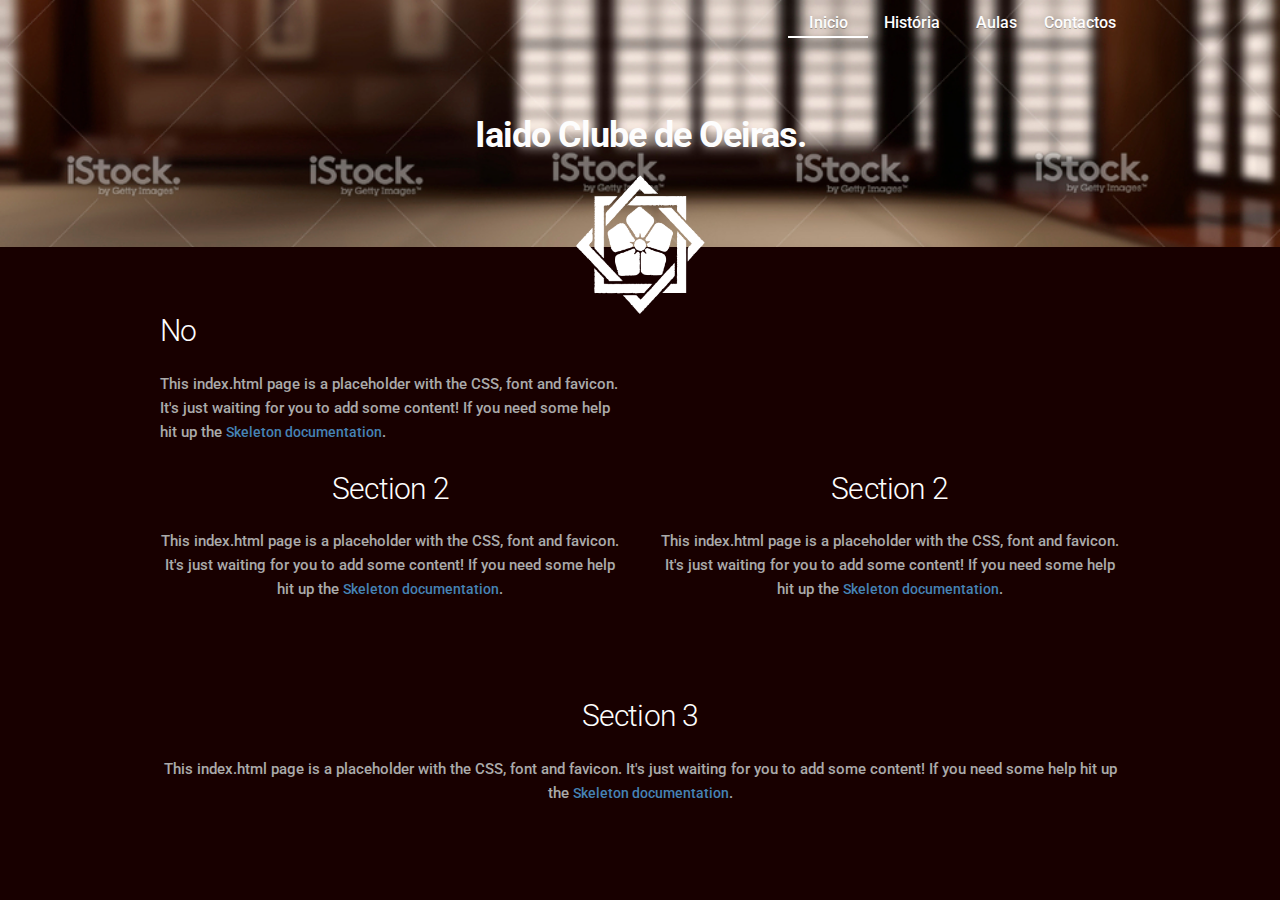
==== src/index.html @ 76928f30 "initial import" ====
<!DOCTYPE html>
<html lang="en">
<head>

  <!-- Basic Page Needs
  –––––––––––––––––––––––––––––––––––––––––––––––––– -->
  <meta charset="utf-8">
  <title>Iaido Clube de Oeiras</title>
  <meta name="description" content="">
  <meta name="author" content="">

  <!-- Mobile Specific Metas
  –––––––––––––––––––––––––––––––––––––––––––––––––– -->
  <meta name="viewport" content="width=device-width, initial-scale=1">

  <!-- FONT
  –––––––––––––––––––––––––––––––––––––––––––––––––– -->
<link href='https://fonts.googleapis.com/css?family=Roboto:400,700,500,300' rel='stylesheet' type='text/css'>

  <!-- CSS
  –––––––––––––––––––––––––––––––––––––––––––––––––– -->
  <link rel="stylesheet" href="css/normalize.css">
  <link rel="stylesheet" href="css/skeleton.css">
  <link rel="stylesheet" href="css/master.css" >
  <link rel="stylesheet" href="css/typo.css" >

  <!-- Favicon
  –––––––––––––––––––––––––––––––––––––––––––––––––– -->
  <link rel="icon" type="image/png" href="images/favicon.png">

</head>
<body>

  <!-- Primary Page Layout
  –––––––––––––––––––––––––––––––––––––––––––––––––– -->
   <div class="section main-header">
    <div class="navigation">
      <div class="container">
        <div class="row">
          <div class="twelve columns">
            <nav>
              <ul>
                <li><a class="current" href="#">Inicio</a></li>
                <li><a href="#historia">História</a></li>
                <li><a href="#aulas">Aulas</a></li>
                <li><a href="#contactos">Contactos</a></li>
              </ul>
            </nav> 
          </div>
        </div>
      </div>
    </div>
    <div class="centered">
      <h3 class="section-heading">Iaido Clube de Oeiras.</h3>
      <h3 class="section-logo">
        <img class="crest" src="images/crest_white.png">
      </h3>
    </div>
  </div>

  <div class="spacer-section">
  &nbsp;
  </div>

  <div class="container">
    <div class="row">
      <div class="one-half column">
        <h4>No</h4>
        <p>This index.html page is a placeholder with the CSS, font and favicon. It's just waiting for you to add some content! If you need some help hit up the <a href="http://www.getskeleton.com">Skeleton documentation</a>.</p>
      </div>
    </div>
  </div>

  <div class="section centered">
    <div class="container">
      <div class="one-half column">
        <h4>Section 2</h4>
        <p>This index.html page is a placeholder with the CSS, font and favicon. It's   just waiting for you to add some content! If you need some help hit up the <a href  ="http://www.getskeleton.com">Skeleton documentation</a>.</p>
      </div>
       <div class="one-half column">
        <h4>Section 2</h4>
        <p>This index.html page is a placeholder with the CSS, font and favicon. It's   just waiting for you to add some content! If you need some help hit up the <a href  ="http://www.getskeleton.com">Skeleton documentation</a>.</p>
      </div>
    </div>
  </div>

  <div class="section centered">
    <div class="container">
        <h4>Section 3</h4>
        <p>This index.html page is a placeholder with the CSS, font and favicon. It's   just waiting for you to add some content! If you need some help hit up the <a href  ="http://www.getskeleton.com">Skeleton documentation</a>.</p>
    </div>
  </div>

<!-- End Document
  –––––––––––––––––––––––––––––––––––––––––––––––––– -->
</body>
</html>
---- src/css/skeleton.css ----
/*
* Skeleton V2.0.4
* Copyright 2014, Dave Gamache
* www.getskeleton.com
* Free to use under the MIT license.
* http://www.opensource.org/licenses/mit-license.php
* 12/29/2014
*/


/* Table of contents
––––––––––––––––––––––––––––––––––––––––––––––––––
- Grid
- Base Styles
- Typography
- Links
- Buttons
- Forms
- Lists
- Code
- Tables
- Spacing
- Utilities
- Clearing
- Media Queries
*/


/* Grid
–––––––––––––––––––––––––––––––––––––––––––––––––– */
.container {
  position: relative;
  width: 100%;
  max-width: 960px;
  margin: 0 auto;
  padding: 0 20px;
  box-sizing: border-box; }
.column,
.columns {
  width: 100%;
  float: left;
  box-sizing: border-box; }

/* For devices larger than 400px */
@media (min-width: 400px) {
  .container {
    width: 85%;
    padding: 0; }
}

/* For devices larger than 550px */
@media (min-width: 550px) {
  .container {
    width: 80%; }
  .column,
  .columns {
    margin-left: 4%; }
  .column:first-child,
  .columns:first-child {
    margin-left: 0; }

  .one.column,
  .one.columns                    { width: 4.66666666667%; }
  .two.columns                    { width: 13.3333333333%; }
  .three.columns                  { width: 22%;            }
  .four.columns                   { width: 30.6666666667%; }
  .five.columns                   { width: 39.3333333333%; }
  .six.columns                    { width: 48%;            }
  .seven.columns                  { width: 56.6666666667%; }
  .eight.columns                  { width: 65.3333333333%; }
  .nine.columns                   { width: 74.0%;          }
  .ten.columns                    { width: 82.6666666667%; }
  .eleven.columns                 { width: 91.3333333333%; }
  .twelve.columns                 { width: 100%; margin-left: 0; }

  .one-third.column               { width: 30.6666666667%; }
  .two-thirds.column              { width: 65.3333333333%; }

  .one-half.column                { width: 48%; }

  /* Offsets */
  .offset-by-one.column,
  .offset-by-one.columns          { margin-left: 8.66666666667%; }
  .offset-by-two.column,
  .offset-by-two.columns          { margin-left: 17.3333333333%; }
  .offset-by-three.column,
  .offset-by-three.columns        { margin-left: 26%;            }
  .offset-by-four.column,
  .offset-by-four.columns         { margin-left: 34.6666666667%; }
  .offset-by-five.column,
  .offset-by-five.columns         { margin-left: 43.3333333333%; }
  .offset-by-six.column,
  .offset-by-six.columns          { margin-left: 52%;            }
  .offset-by-seven.column,
  .offset-by-seven.columns        { margin-left: 60.6666666667%; }
  .offset-by-eight.column,
  .offset-by-eight.columns        { margin-left: 69.3333333333%; }
  .offset-by-nine.column,
  .offset-by-nine.columns         { margin-left: 78.0%;          }
  .offset-by-ten.column,
  .offset-by-ten.columns          { margin-left: 86.6666666667%; }
  .offset-by-eleven.column,
  .offset-by-eleven.columns       { margin-left: 95.3333333333%; }

  .offset-by-one-third.column,
  .offset-by-one-third.columns    { margin-left: 34.6666666667%; }
  .offset-by-two-thirds.column,
  .offset-by-two-thirds.columns   { margin-left: 69.3333333333%; }

  .offset-by-one-half.column,
  .offset-by-one-half.columns     { margin-left: 52%; }

}


/* Base Styles
–––––––––––––––––––––––––––––––––––––––––––––––––– */
/* NOTE
html is set to 62.5% so that all the REM measurements throughout Skeleton
are based on 10px sizing. So basically 1.5rem = 15px :) */
html {
  font-size: 62.5%; }
body {
  font-size: 1.5em; /* currently ems cause chrome bug misinterpreting rems on body element */
  line-height: 1.6;
  font-weight: 500;
  font-family: "Roboto", "HelveticaNeue", "Helvetica Neue", Helvetica, Arial, sans-serif;
  color: #222; }


/* Typography
–––––––––––––––––––––––––––––––––––––––––––––––––– */
h1, h2, h3, h4, h5, h6 {
  margin-top: 0;
  margin-bottom: 2rem;
  font-weight: 300; }
h1 { font-size: 4.0rem; line-height: 1.2;  letter-spacing: -.1rem;}
h2 { font-size: 3.6rem; line-height: 1.25; letter-spacing: -.1rem; }
h3 { font-size: 3.0rem; line-height: 1.3;  letter-spacing: -.1rem; }
h4 { font-size: 2.4rem; line-height: 1.35; letter-spacing: -.08rem; }
h5 { font-size: 1.8rem; line-height: 1.5;  letter-spacing: -.05rem; }
h6 { font-size: 1.5rem; line-height: 1.6;  letter-spacing: 0; }

/* Larger than phablet */
@media (min-width: 550px) {
  h1 { font-size: 5.0rem; }
  h2 { font-size: 4.2rem; }
  h3 { font-size: 3.6rem; }
  h4 { font-size: 3.0rem; }
  h5 { font-size: 2.4rem; }
  h6 { font-size: 1.5rem; }
}

p {
  margin-top: 0; }


/* Links
–––––––––––––––––––––––––––––––––––––––––––––––––– */
a {
  color: #1EAEDB; }
a:hover {
  color: #0FA0CE; }


/* Buttons
–––––––––––––––––––––––––––––––––––––––––––––––––– */
.button,
button,
input[type="submit"],
input[type="reset"],
input[type="button"] {
  display: inline-block;
  height: 38px;
  padding: 0 30px;
  color: #555;
  text-align: center;
  font-size: 11px;
  font-weight: 600;
  line-height: 38px;
  letter-spacing: .1rem;
  text-transform: uppercase;
  text-decoration: none;
  white-space: nowrap;
  background-color: transparent;
  border-radius: 4px;
  border: 1px solid #bbb;
  cursor: pointer;
  box-sizing: border-box; }
.button:hover,
button:hover,
input[type="submit"]:hover,
input[type="reset"]:hover,
input[type="button"]:hover,
.button:focus,
button:focus,
input[type="submit"]:focus,
input[type="reset"]:focus,
input[type="button"]:focus {
  color: #333;
  border-color: #888;
  outline: 0; }
.button.button-primary,
button.button-primary,
input[type="submit"].button-primary,
input[type="reset"].button-primary,
input[type="button"].button-primary {
  color: #FFF;
  background-color: #33C3F0;
  border-color: #33C3F0; }
.button.button-primary:hover,
button.button-primary:hover,
input[type="submit"].button-primary:hover,
input[type="reset"].button-primary:hover,
input[type="button"].button-primary:hover,
.button.button-primary:focus,
button.button-primary:focus,
input[type="submit"].button-primary:focus,
input[type="reset"].button-primary:focus,
input[type="button"].button-primary:focus {
  color: #FFF;
  background-color: #1EAEDB;
  border-color: #1EAEDB; }


/* Forms
–––––––––––––––––––––––––––––––––––––––––––––––––– */
input[type="email"],
input[type="number"],
input[type="search"],
input[type="text"],
input[type="tel"],
input[type="url"],
input[type="password"],
textarea,
select {
  height: 38px;
  padding: 6px 10px; /* The 6px vertically centers text on FF, ignored by Webkit */
  background-color: #fff;
  border: 1px solid #D1D1D1;
  border-radius: 4px;
  box-shadow: none;
  box-sizing: border-box; }
/* Removes awkward default styles on some inputs for iOS */
input[type="email"],
input[type="number"],
input[type="search"],
input[type="text"],
input[type="tel"],
input[type="url"],
input[type="password"],
textarea {
  -webkit-appearance: none;
     -moz-appearance: none;
          appearance: none; }
textarea {
  min-height: 65px;
  padding-top: 6px;
  padding-bottom: 6px; }
input[type="email"]:focus,
input[type="number"]:focus,
input[type="search"]:focus,
input[type="text"]:focus,
input[type="tel"]:focus,
input[type="url"]:focus,
input[type="password"]:focus,
textarea:focus,
select:focus {
  border: 1px solid #33C3F0;
  outline: 0; }
label,
legend {
  display: block;
  margin-bottom: .5rem;
  font-weight: 600; }
fieldset {
  padding: 0;
  border-width: 0; }
input[type="checkbox"],
input[type="radio"] {
  display: inline; }
label > .label-body {
  display: inline-block;
  margin-left: .5rem;
  font-weight: normal; }


/* Lists
–––––––––––––––––––––––––––––––––––––––––––––––––– */
ul {
  list-style: circle inside; }
ol {
  list-style: decimal inside; }
ol, ul {
  padding-left: 0;
  margin-top: 0; }
ul ul,
ul ol,
ol ol,
ol ul {
  margin: 1.5rem 0 1.5rem 3rem;
  font-size: 90%; }
li {
  margin-bottom: 1rem; }


/* Code
–––––––––––––––––––––––––––––––––––––––––––––––––– */
code {
  padding: .2rem .5rem;
  margin: 0 .2rem;
  font-size: 90%;
  white-space: nowrap;
  background: #F1F1F1;
  border: 1px solid #E1E1E1;
  border-radius: 4px; }
pre > code {
  display: block;
  padding: 1rem 1.5rem;
  white-space: pre; }


/* Tables
–––––––––––––––––––––––––––––––––––––––––––––––––– */
th,
td {
  padding: 12px 15px;
  text-align: left;
  border-bottom: 1px solid #E1E1E1; }
th:first-child,
td:first-child {
  padding-left: 0; }
th:last-child,
td:last-child {
  padding-right: 0; }


/* Spacing
–––––––––––––––––––––––––––––––––––––––––––––––––– */
button,
.button {
  margin-bottom: 1rem; }
input,
textarea,
select,
fieldset {
  margin-bottom: 1.5rem; }
pre,
blockquote,
dl,
figure,
table,
p,
ul,
ol,
form {
  margin-bottom: 2.5rem; }


/* Utilities
–––––––––––––––––––––––––––––––––––––––––––––––––– */
.u-full-width {
  width: 100%;
  box-sizing: border-box; }
.u-max-full-width {
  max-width: 100%;
  box-sizing: border-box; }
.u-pull-right {
  float: right; }
.u-pull-left {
  float: left; }


/* Misc
–––––––––––––––––––––––––––––––––––––––––––––––––– */
hr {
  margin-top: 3rem;
  margin-bottom: 3.5rem;
  border-width: 0;
  border-top: 1px solid #E1E1E1; }


/* Clearing
–––––––––––––––––––––––––––––––––––––––––––––––––– */

/* Self Clearing Goodness */
.container:after,
.row:after,
.u-cf {
  content: "";
  display: table;
  clear: both; }


/* Media Queries
–––––––––––––––––––––––––––––––––––––––––––––––––– */
/*
Note: The best way to structure the use of media queries is to create the queries
near the relevant code. For example, if you wanted to change the styles for buttons
on small devices, paste the mobile query code up in the buttons section and style it
there.
*/


/* Larger than mobile */
@media (min-width: 400px) {}

/* Larger than phablet (also point when grid becomes active) */
@media (min-width: 550px) {}

/* Larger than tablet */
@media (min-width: 750px) {}

/* Larger than desktop */
@media (min-width: 1000px) {}

/* Larger than Desktop HD */
@media (min-width: 1200px) {}
---- src/css/master.css ----
body {
	background: #180000;
	color: #aaa;
}
/* Sections 
----------------------------------------*/

.section {
	padding: 0rem 0 7rem;
}

.spacer-section {
	padding: 2rem 0;
}

.centered {
	text-align: center;
}

/* Main Header
---------------------------------------*/
.section.main-header {
	padding-bottom: 0px;
}

.main-header {
	background: url('../images/dojo_bg.jpg') no-repeat center center;
	background-size: cover;
}

.main-header .crest {
	width: 150px;
	height: 150px;
	margin-bottom: -85px;
}

.section-logo {
	margin-bottom: 0rem;
}

.section-heading {
	margin-top: 7rem;
}

.section-heading,
.section-description {
  margin-bottom: 1.2rem;
}

/* Menu
-----------------------------------------*/

.navigation {
	background: rgba(24,0,0, 0);
}
nav {
	text-align: right;
}
nav li {
  margin-bottom: 0;
  display: inline-block;
}

nav ul {
	margin:0;
}
nav li {
  width: 50%;
}

nav a {
  position: relative;
  width: 100%;
  margin: 10px 0 4px 0;
  color: #fdfdfd;
  text-transform: capitalize;
}

nav a:hover{
	color: white;
}

nav li:nth-child(2n+1) a:after {
  position: absolute;
  content: '';
  top: 19.5px;
  right: -2.5px;
  z-index: 10;
  border-radius: 100%;
  width: 5px;
  height: 5px;
}



/* MEDIA QUERIES STYLES
–––––––––––––––––––––––––––––––––––––––––––––––––– */

@media (min-width: 550px) {

  nav li {
    width: auto;
  }


  nav a {
    width: 80px;
    border-bottom: 2px solid transparent;
  }

  nav a.current,
  nav a:hover {
  	border-bottom: 2px solid white;
  }

  nav li:nth-child(2n+1) a:after {
    content: none;
  }


}
---- src/css/typo.css ----
h1,h2,h3,h4 {
	color: #fdfdfd;
}

a {
  text-align: center;
  outline: none;
  display: inline-block;
  text-decoration: none;
  font-size: 14px;
  color: steelblue;
  text-shadow: 0px 1px 0px rgba(0, 0, 0, 0.25);
  -webkit-transition: all ease .3s;
          transition: all ease .3s;
}

nav a {
	font-size: 16px;
}

/* Main Header
---------------------------------------*/

.section-heading,
.section-description {
  color: #fdfdfd;
}


.section-heading {
	font-weight: bold;
}
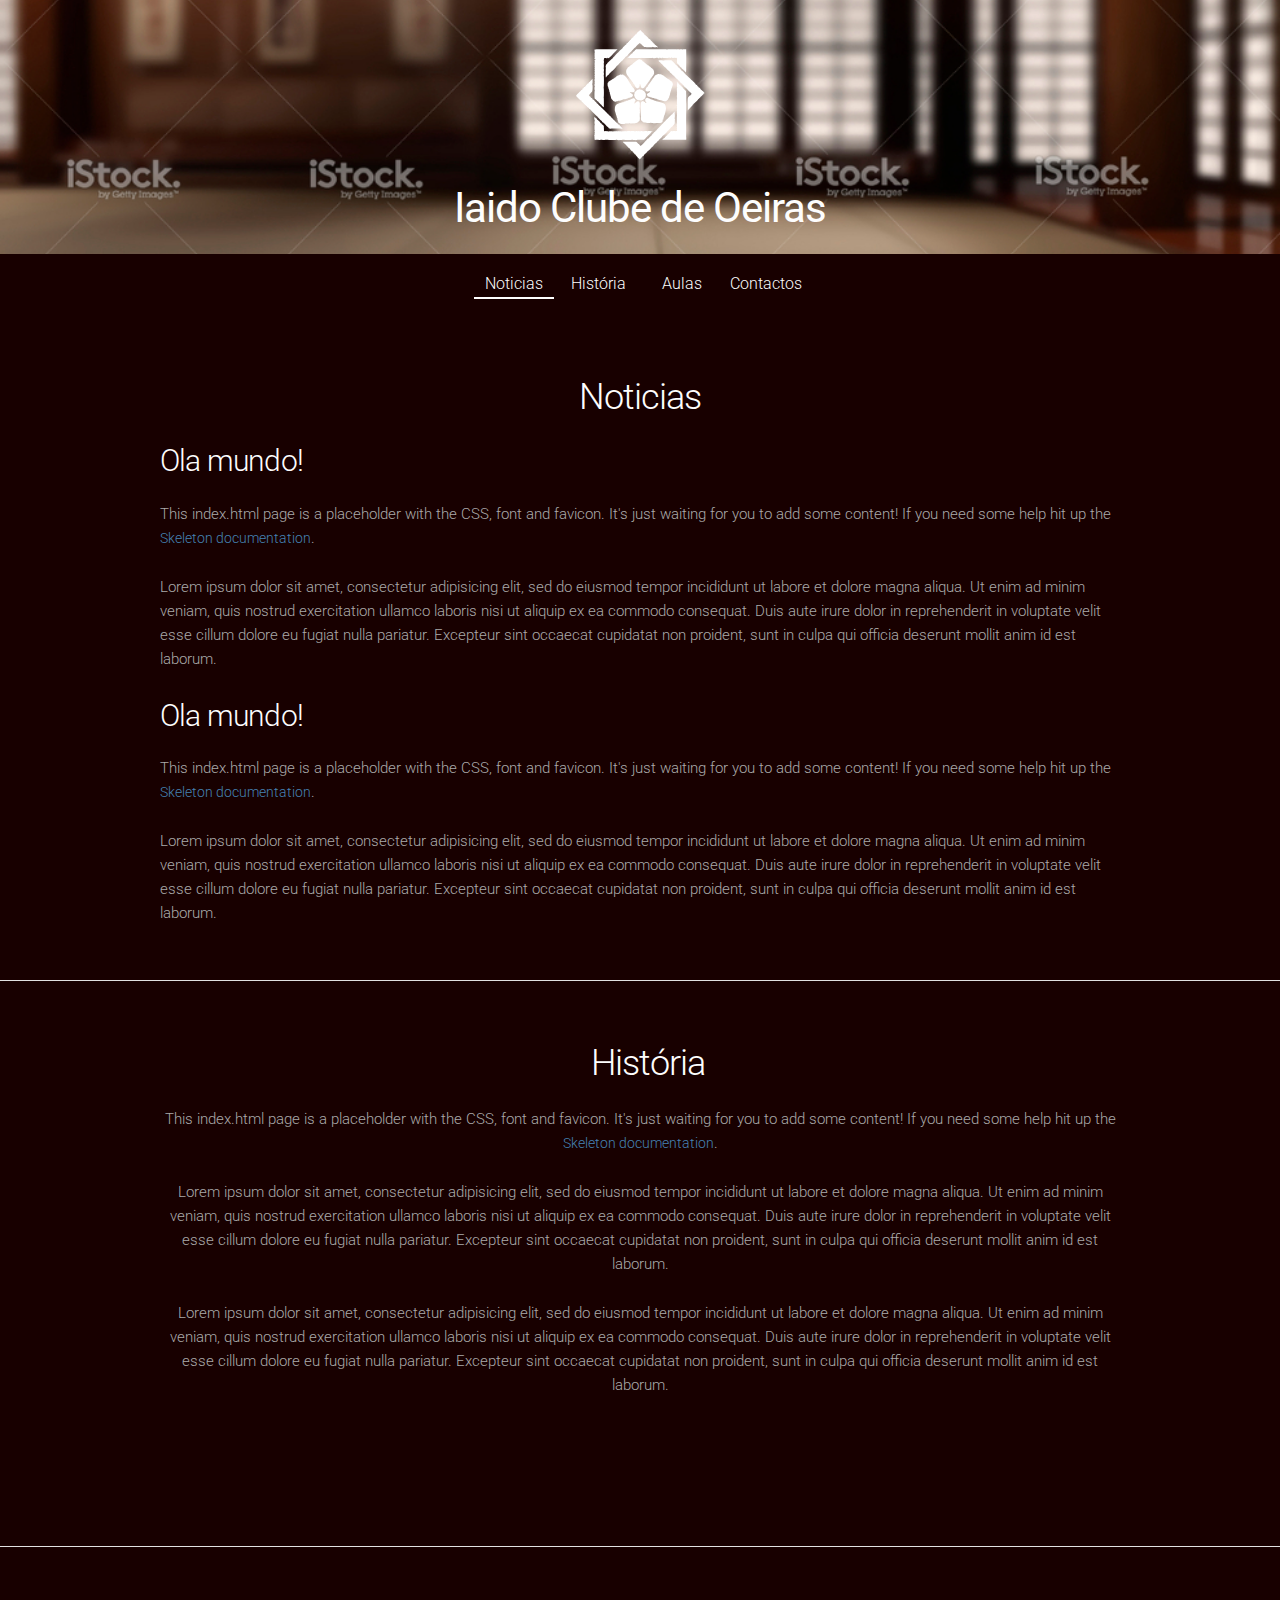
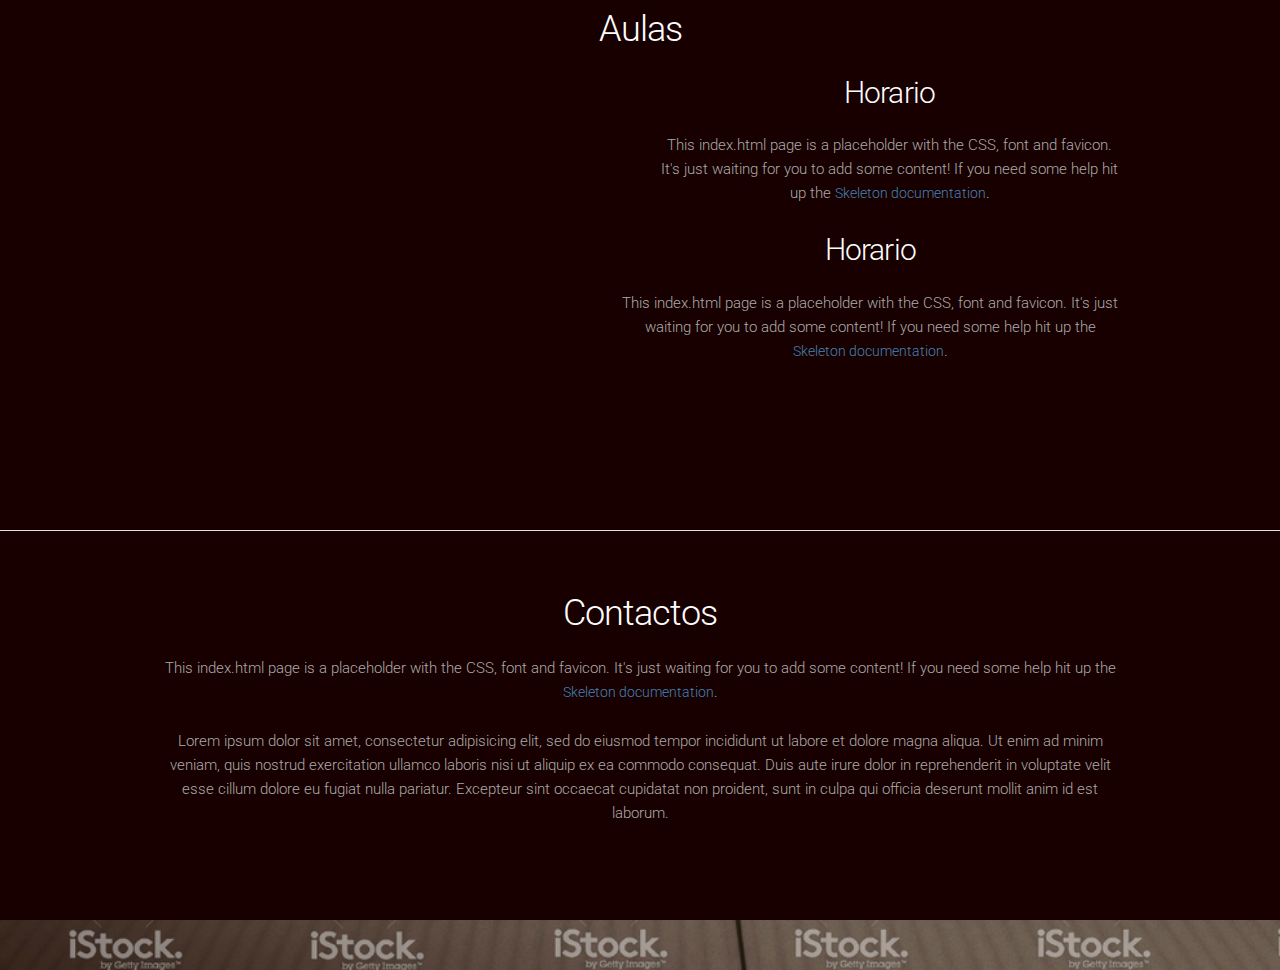
==== commit 98b8d949: "Added dynamic menu" ====
--- a/src/index.html
+++ b/src/index.html
@@ -15,7 +15,7 @@
 
   <!-- FONT
   –––––––––––––––––––––––––––––––––––––––––––––––––– -->
-<link href='https://fonts.googleapis.com/css?family=Roboto:400,700,500,300' rel='stylesheet' type='text/css'>
+<link href='https://fonts.googleapis.com/css?family=Roboto:400,700,300' rel='stylesheet' type='text/css'>
 
   <!-- CSS
   –––––––––––––––––––––––––––––––––––––––––––––––––– -->
@@ -34,13 +34,24 @@
   <!-- Primary Page Layout
   –––––––––––––––––––––––––––––––––––––––––––––––––– -->
    <div class="section main-header">
-    <div class="navigation">
+    <div class="centered">
+      <h3 class="section-logo">
+        <img class="crest" src="images/crest.svg">
+      </h3>
+      <h2 class="section-heading">Iaido Clube de Oeiras</h3>
+    </div>
+  </div>
+
+  <div class="navigation">
+      <div class="section-logo centered">
+        <img class="crest" src="images/crest.svg">
+      </div>
       <div class="container">
         <div class="row">
           <div class="twelve columns">
             <nav>
               <ul>
-                <li><a class="current" href="#">Inicio</a></li>
+                <li><a href="#noticias" class="nav-active" href="#">Noticias</a></li>
                 <li><a href="#historia">História</a></li>
                 <li><a href="#aulas">Aulas</a></li>
                 <li><a href="#contactos">Contactos</a></li>
@@ -50,48 +61,192 @@
         </div>
       </div>
     </div>
-    <div class="centered">
-      <h3 class="section-heading">Iaido Clube de Oeiras.</h3>
-      <h3 class="section-logo">
-        <img class="crest" src="images/crest_white.png">
-      </h3>
-    </div>
-  </div>
 
   <div class="spacer-section">
   &nbsp;
   </div>
 
-  <div class="container">
+  <div id="noticias" class="container">
+  <span class="spacer"> &nbsp;</span>
+          
     <div class="row">
-      <div class="one-half column">
-        <h4>No</h4>
-        <p>This index.html page is a placeholder with the CSS, font and favicon. It's just waiting for you to add some content! If you need some help hit up the <a href="http://www.getskeleton.com">Skeleton documentation</a>.</p>
-      </div>
-    </div>
-  </div>
-
-  <div class="section centered">
+      <div class="eleven column">
+        <h3 class="centered">Noticias
+        </h3>
+
+        <div class="article">
+          <h4>Ola mundo!</h4>
+          <div class="article-content">
+            <p>This index.html page is a placeholder with the CSS, font and favicon. It's just waiting for you to add some content! If you need some help hit up the <a href="http://www.getskeleton.com">Skeleton documentation</a>.</p>
+            <p>Lorem ipsum dolor sit amet, consectetur adipisicing elit, sed do eiusmod tempor incididunt ut labore et dolore magna aliqua. Ut enim ad minim veniam, quis nostrud exercitation ullamco laboris nisi ut aliquip ex ea commodo consequat. Duis aute irure dolor in reprehenderit in voluptate velit esse cillum dolore eu fugiat nulla pariatur. Excepteur sint occaecat cupidatat non proident, sunt in culpa qui officia deserunt mollit anim id est laborum.</p>
+          </div>
+        </div>
+
+        <!-- End of Article -->
+
+        <div class="article">
+          <h4>Ola mundo!</h4>
+          <div class="article-content">
+            <p>This index.html page is a placeholder with the CSS, font and favicon. It's just waiting for you to add some content! If you need some help hit up the <a href="http://www.getskeleton.com">Skeleton documentation</a>.</p>
+            <p>Lorem ipsum dolor sit amet, consectetur adipisicing elit, sed do eiusmod tempor incididunt ut labore et dolore magna aliqua. Ut enim ad minim veniam, quis nostrud exercitation ullamco laboris nisi ut aliquip ex ea commodo consequat. Duis aute irure dolor in reprehenderit in voluptate velit esse cillum dolore eu fugiat nulla pariatur. Excepteur sint occaecat cupidatat non proident, sunt in culpa qui officia deserunt mollit anim id est laborum.</p>
+          </div>
+        </div>
+
+        <!-- End of Article -->
+
+      </div>
+    </div>
+  </div>
+
+  <hr/>
+
+  <div id="historia" class="section centered">
+  <span class="spacer"> &nbsp;</span>
     <div class="container">
-      <div class="one-half column">
-        <h4>Section 2</h4>
+        <h3>
+        <span > &nbsp;</span>
+        História</h3>
         <p>This index.html page is a placeholder with the CSS, font and favicon. It's   just waiting for you to add some content! If you need some help hit up the <a href  ="http://www.getskeleton.com">Skeleton documentation</a>.</p>
-      </div>
-       <div class="one-half column">
-        <h4>Section 2</h4>
+        <p>Lorem ipsum dolor sit amet, consectetur adipisicing elit, sed do eiusmod
+        tempor incididunt ut labore et dolore magna aliqua. Ut enim ad minim veniam,
+        quis nostrud exercitation ullamco laboris nisi ut aliquip ex ea commodo
+        consequat. Duis aute irure dolor in reprehenderit in voluptate velit esse
+        cillum dolore eu fugiat nulla pariatur. Excepteur sint occaecat cupidatat non
+        proident, sunt in culpa qui officia deserunt mollit anim id est laborum.</p>
+        <p>Lorem ipsum dolor sit amet, consectetur adipisicing elit, sed do eiusmod
+        tempor incididunt ut labore et dolore magna aliqua. Ut enim ad minim veniam,
+        quis nostrud exercitation ullamco laboris nisi ut aliquip ex ea commodo
+        consequat. Duis aute irure dolor in reprehenderit in voluptate velit esse
+        cillum dolore eu fugiat nulla pariatur. Excepteur sint occaecat cupidatat non
+        proident, sunt in culpa qui officia deserunt mollit anim id est laborum.</p>
+    </div>
+  </div>
+<br/>
+  <hr/>
+
+  <div id="aulas" class="section centered">
+  <span class="spacer"> &nbsp;</span>
+    <div class="container">
+      <div class="row">
+        <h3>Aulas</h3>
+      </div>
+      <div class="row">
+        <div class="one-half column">
+          <div class="span8">
+            <iframe width="100%" height="350" frameborder="0" scrolling="no" marginheight="0" marginwidth="0" src="https://maps.google.co.uk/maps?f=q&source=s_q&hl=en&geocode=&q=15+Springfield+Way,+Hythe,+CT21+5SH&aq=t&sll=52.8382,-2.327815&sspn=8.047465,13.666992&ie=UTF8&hq=&hnear=15+Springfield+Way,+Hythe+CT21+5SH,+United+Kingdom&t=m&z=14&ll=51.077429,1.121722&output=embed"></iframe>
+          </div>
+          
+        </div>
+         <div class="one-half column">
+         <div class="row">
+          <h4>Horario</h4>
+          <p>This index.html page is a placeholder with the CSS, font and favicon.  It's   just waiting for you to add some content! If you need some help   hit up the <a href  ="http://www.getskeleton.com">Skeleton documentation  </a>.</p>
+        </div>
+        </div>
+        <div class="row">
+          <h4>Horario</h4>
+          <p>This index.html page is a placeholder with the CSS, font and favicon.  It's   just waiting for you to add some content! If you need some help   hit up the <a href  ="http://www.getskeleton.com">Skeleton documentation  </a>.</p>
+        </div>
+      </div>
+    </div>
+  </div>
+
+  <hr/>
+
+  <div id="contactos" class="section centered">
+  <span class="spacer"> &nbsp;</span>
+    <div class="container">
+        <h3>Contactos</h3>
         <p>This index.html page is a placeholder with the CSS, font and favicon. It's   just waiting for you to add some content! If you need some help hit up the <a href  ="http://www.getskeleton.com">Skeleton documentation</a>.</p>
-      </div>
-    </div>
-  </div>
-
-  <div class="section centered">
-    <div class="container">
-        <h4>Section 3</h4>
-        <p>This index.html page is a placeholder with the CSS, font and favicon. It's   just waiting for you to add some content! If you need some help hit up the <a href  ="http://www.getskeleton.com">Skeleton documentation</a>.</p>
-    </div>
-  </div>
+        <p>Lorem ipsum dolor sit amet, consectetur adipisicing elit, sed do eiusmod
+        tempor incididunt ut labore et dolore magna aliqua. Ut enim ad minim veniam,
+        quis nostrud exercitation ullamco laboris nisi ut aliquip ex ea commodo
+        consequat. Duis aute irure dolor in reprehenderit in voluptate velit esse
+        cillum dolore eu fugiat nulla pariatur. Excepteur sint occaecat cupidatat non
+        proident, sunt in culpa qui officia deserunt mollit anim id est laborum.</p>
+    </div>
+  </div>
+
+<footer>
+  &nbsp;
+</footer>
 
 <!-- End Document
   –––––––––––––––––––––––––––––––––––––––––––––––––– -->
+<script src="js/zepto.min.js"></script>
+<script type="text/javascript">
+  function handleScroll(){
+
+  // check that this is a relatively modern browser
+  if (window.XMLHttpRequest){
+
+    // determine the distance scrolled down the page
+    var offset = window.pageYOffset
+               ? window.pageYOffset
+               : document.documentElement.scrollTop;
+
+    // set the appropriate class on the navigation
+    var logo = $(".main-header");
+    var navigation = $(".navigation");
+
+    if (offset > 212) {
+      navigation.addClass('fixed');
+    } else {
+      navigation.removeClass('fixed');
+    }
+
+  }
+
+}
+
+Zepto(function($){
+// add the scroll event listener
+if (window.addEventListener){
+  window.addEventListener('scroll', handleScroll, false);
+}else{
+  window.attachEvent('onscroll', handleScroll);
+}
+
+/**
+     * This part handles the highlighting functionality.
+     * We use the scroll functionality again, some array creation and 
+     * manipulation, class adding and class removing, and conditional testing
+     */
+    var aChildren = $("nav li").children(); // find the a children of the list items
+    var aArray = []; // create the empty aArray
+    for (var i=0; i < aChildren.length; i++) {    
+        var aChild = aChildren[i];
+        var ahref = $(aChild).attr('href');
+        aArray.push(ahref);
+    } // this for loop fills the aArray with attribute href values
+
+    $(window).scroll(function(){
+        var windowPos = $(window).scrollTop(); // get the offset of the window from the top of page
+        var windowHeight = $(window).height(); // get the height of the window
+        var docHeight = $(document).height();
+
+        console.log(aArray);
+        for (var i=0; i < aArray.length; i++) {
+            var theID = aArray[i];
+            var divPos = $(theID).offset().top; // get the offset of the div from the top of page
+            var divHeight = $(theID).height(); // get the height of the div in question
+            if (windowPos >= divPos && windowPos < (divPos + divHeight)) {
+                $("a[href='" + theID + "']").addClass("nav-active");
+            } else {
+                $("a[href='" + theID + "']").removeClass("nav-active");
+            }
+        }
+
+        if(windowPos + windowHeight == docHeight) {
+            if (!$("nav li:last-child a").hasClass("nav-active")) {
+                var navActiveCurrent = $(".nav-active").attr("href");
+                $("a[href='" + navActiveCurrent + "']").removeClass("nav-active");
+                $("nav li:last-child a").addClass("nav-active");
+            }
+        }
+    });
+
+})
+</script>
 </body>
 </html>
--- a/src/css/skeleton.css
+++ b/src/css/skeleton.css
@@ -123,7 +123,7 @@
 body {
   font-size: 1.5em; /* currently ems cause chrome bug misinterpreting rems on body element */
   line-height: 1.6;
-  font-weight: 500;
+  font-weight: 300;
   font-family: "Roboto", "HelveticaNeue", "Helvetica Neue", Helvetica, Arial, sans-serif;
   color: #222; }
 
--- a/src/css/master.css
+++ b/src/css/master.css
@@ -10,7 +10,7 @@
 }
 
 .spacer-section {
-	padding: 2rem 0;
+	padding: 3rem 0;
 }
 
 .centered {
@@ -23,23 +23,39 @@
 	padding-bottom: 0px;
 }
 
+footer,
 .main-header {
 	background: url('../images/dojo_bg.jpg') no-repeat center center;
 	background-size: cover;
+	z-index: 10;
+	position:relative;
+}
+
+footer {
+	background-position: center bottom;
+	height: 50px;
 }
 
 .main-header .crest {
 	width: 150px;
 	height: 150px;
-	margin-bottom: -85px;
+	margin-bottom: 0px;
+	padding-top: 2rem;
+	-webkit-transition: all ease 0.9s;
+    transition: all ease 0.9s;
 }
 
 .section-logo {
 	margin-bottom: 0rem;
+
+	-webkit-transition: all ease 1.0s;
+    transition: all ease 1.0s;
 }
 
 .section-heading {
-	margin-top: 7rem;
+	-webkit-transition: all ease 0.8s;
+    transition: all ease 0.8s;
+    padding-bottom: 2rem;
 }
 
 .section-heading,
@@ -47,14 +63,59 @@
   margin-bottom: 1.2rem;
 }
 
+.small-header {
+	position: fixed;
+	left: 0;
+	right: 0;	
+}
+
+.small-header .section-heading {
+	line-height: 0;
+	height: 0;
+	margin: 0;
+	opacity: 0;
+}
+
+.small-header .section-logo{
+	margin: 0;
+	padding: 0;
+}
+
+.navigation .crest {
+	width: 30px;
+	height: 30px;
+	padding-top: 0px;
+	-webkit-transition: all ease 0.8s;
+    transition: all ease 0.8s;
+    opacity: 0;
+}
+
 /* Menu
 -----------------------------------------*/
 
 .navigation {
-	background: rgba(24,0,0, 0);
+	position: absolute;
+	left:0;
+	right: 0;
+	background: rgba(24,0,0, 1);
+	z-index: 9;
+	margin-top: -52px;
+	padding-top: 10px;
 }
+
+.navigation.fixed
+{
+	position: fixed;
+	top: 52px;
+}
+
+.navigation.fixed .crest
+{
+	opacity: 1;
+}
+
 nav {
-	text-align: right;
+	text-align: center;
 }
 nav li {
   margin-bottom: 0;
@@ -92,6 +153,13 @@
 }
 
 
+span.spacer { 
+  margin-top: -75px;        /* Size of fixed header */
+  padding-bottom: 75px; 
+  display: block; 
+}
+
+
 
 /* MEDIA QUERIES STYLES
 –––––––––––––––––––––––––––––––––––––––––––––––––– */
@@ -108,7 +176,7 @@
     border-bottom: 2px solid transparent;
   }
 
-  nav a.current,
+  nav a.nav-active,
   nav a:hover {
   	border-bottom: 2px solid white;
   }
--- a/src/css/typo.css
+++ b/src/css/typo.css
@@ -29,5 +29,5 @@
 
 
 .section-heading {
-	font-weight: bold;
+	font-weight: normal;
 }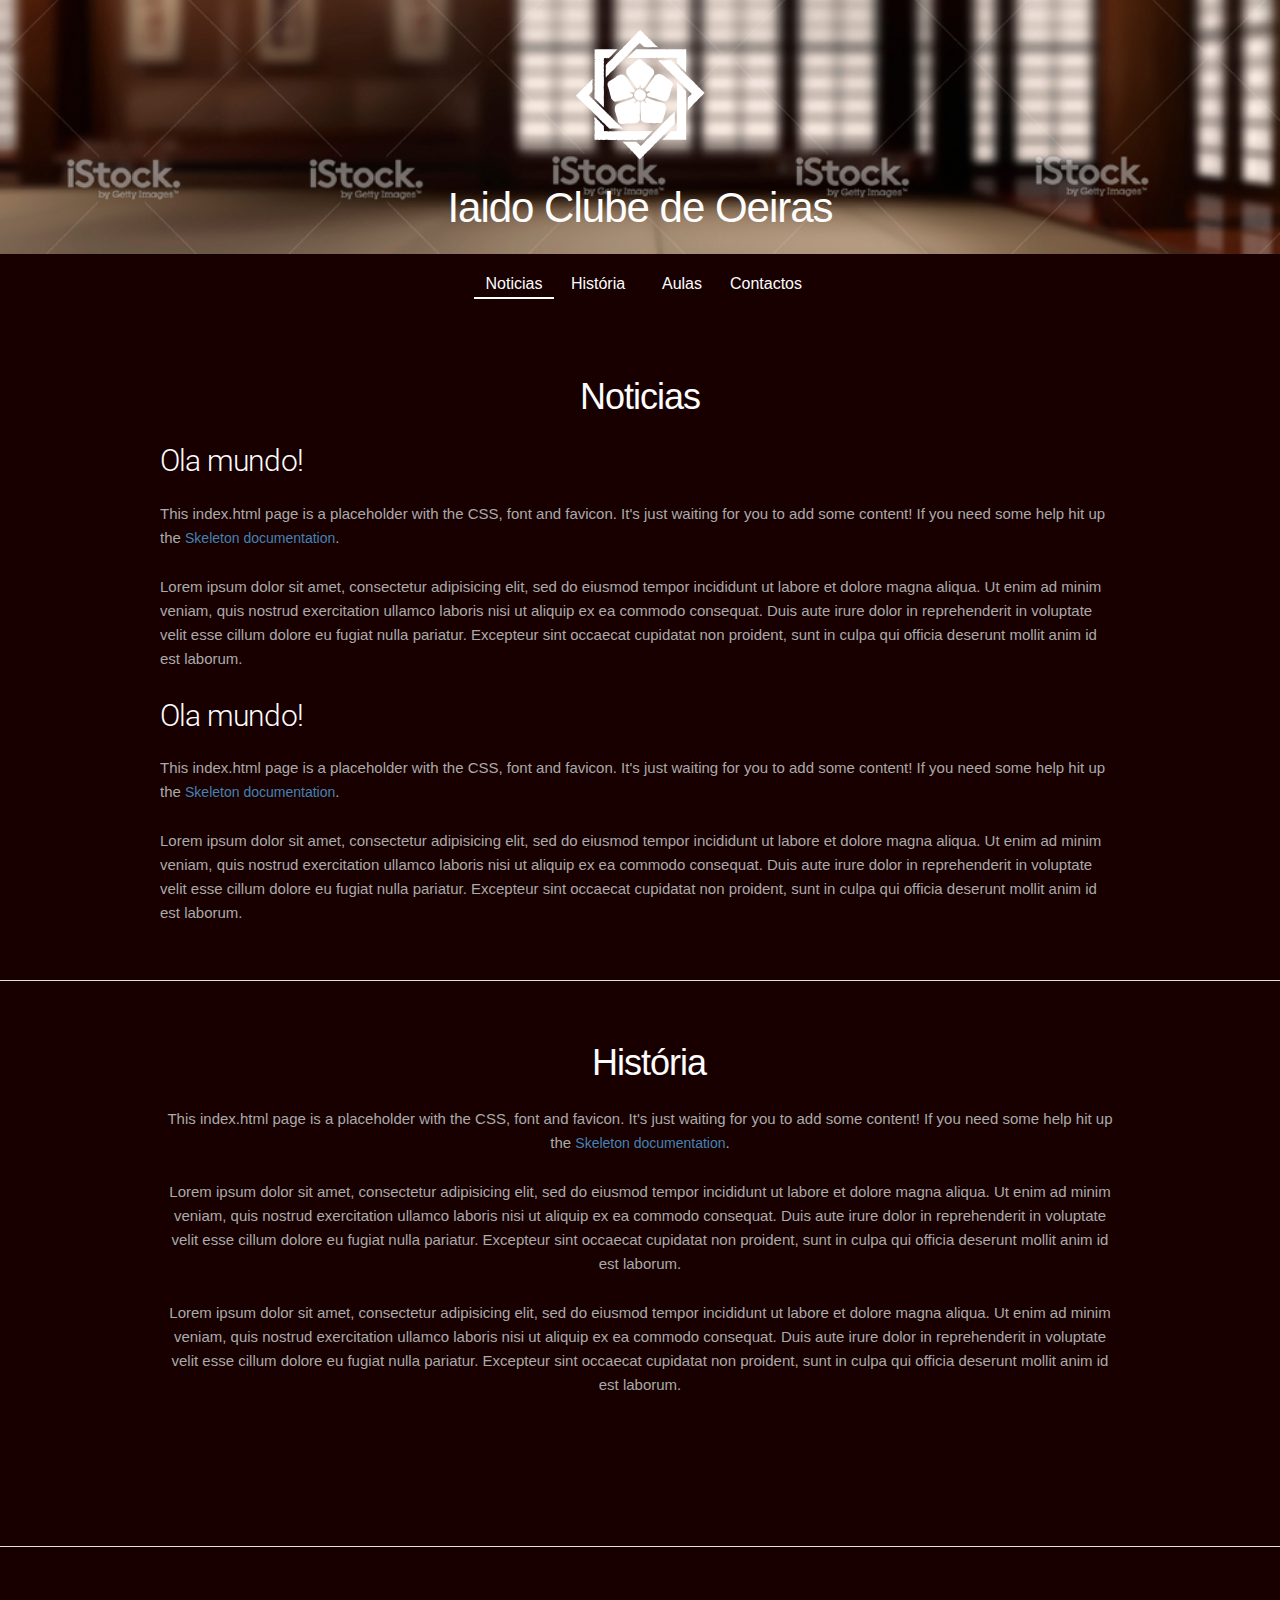
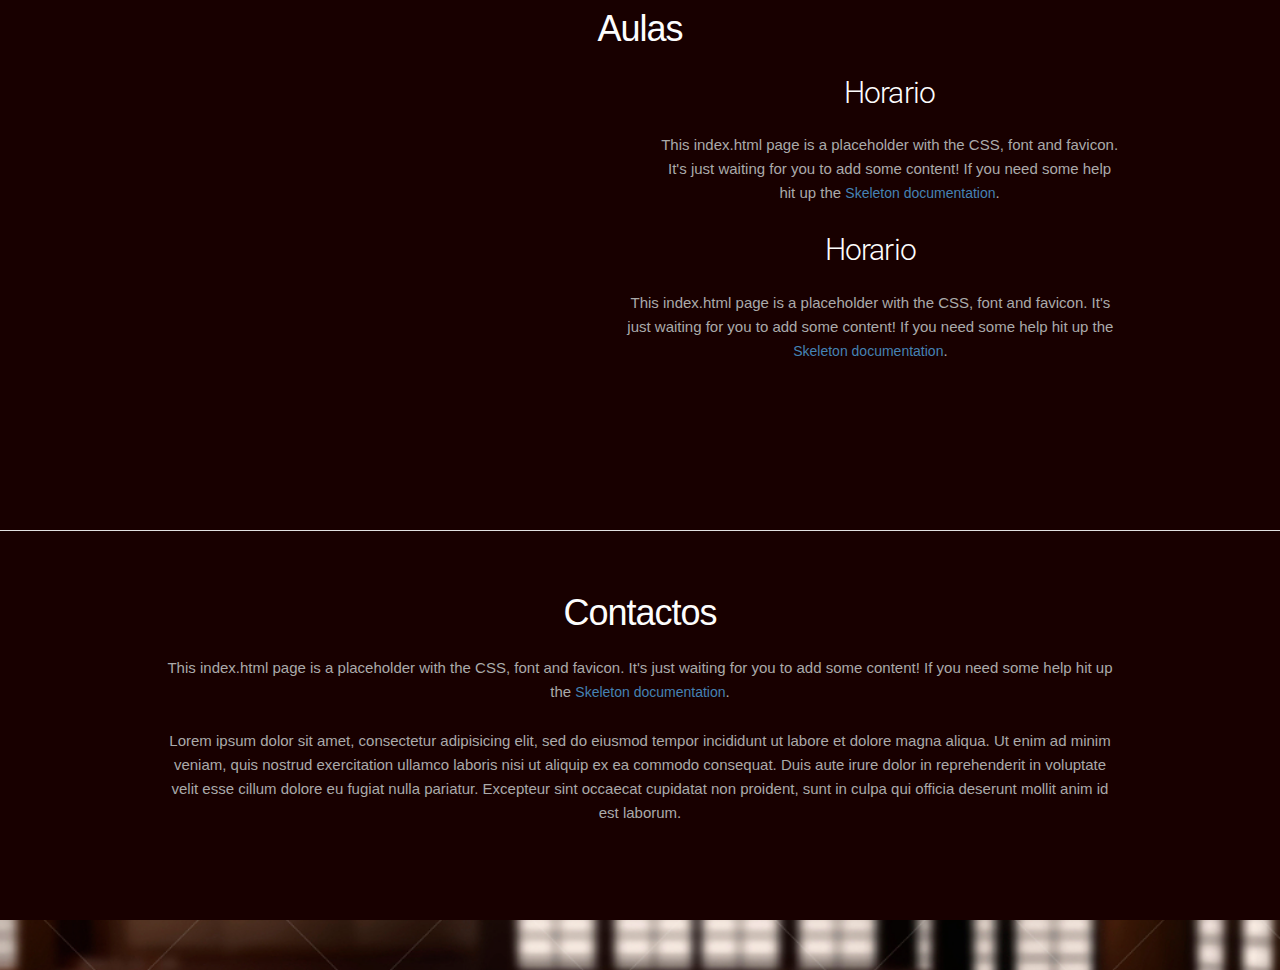
==== commit 68d66973: "Prepared basic info page" ====
--- a/src/index.html
+++ b/src/index.html
@@ -33,7 +33,7 @@
 
   <!-- Primary Page Layout
   –––––––––––––––––––––––––––––––––––––––––––––––––– -->
-   <div class="section main-header">
+   <div class="section main-header with-bg">
     <div class="centered">
       <h3 class="section-logo">
         <img class="crest" src="images/crest.svg">
@@ -167,7 +167,7 @@
     </div>
   </div>
 
-<footer>
+<footer class="with-bg">
   &nbsp;
 </footer>
 
--- a/src/css/master.css
+++ b/src/css/master.css
@@ -2,6 +2,24 @@
 	background: #180000;
 	color: #aaa;
 }
+
+.dark {
+	background: #1D1313 !important;
+}
+.dark_nav {
+	background: #2E2424 !important;	
+	-webkit-transition: all ease 0.2s;
+    transition: all ease 0.2s;
+}
+
+.title,h1,h2,h3 {
+	font-family: "Montserrat", "Helvetica Neue", Helvetica, Arial, sans-serif;
+}
+
+p,li {
+	font-family: "Montserrat", "Helvetica Neue", Helvetica, Arial, sans-serif;	
+}
+
 /* Sections 
 ----------------------------------------*/
 
@@ -17,14 +35,17 @@
 	text-align: center;
 }
 
+.align-left {
+	text-align: left;
+}
 /* Main Header
 ---------------------------------------*/
 .section.main-header {
 	padding-bottom: 0px;
 }
 
-footer,
-.main-header {
+footer.with-bg,
+.main-header.with-bg {
 	background: url('../images/dojo_bg.jpg') no-repeat center center;
 	background-size: cover;
 	z-index: 10;
@@ -90,6 +111,29 @@
     opacity: 0;
 }
 
+.fb_crest {
+	width: 160px;
+	height: 160px;
+	border-radius: 80px;
+
+	-webkit-transition: all ease 0.8s;
+    transition: all ease 0.8s;
+    opacity: 0.5;
+}
+
+.fb_crest:hover
+{
+	-webkit-transition: all ease 0.8s;
+    transition: all ease 0.8s;
+    opacity: 1;
+
+}
+
+span.reverse {
+  unicode-bidi: bidi-override;
+  direction: rtl;
+}
+
 /* Menu
 -----------------------------------------*/
 
@@ -97,7 +141,7 @@
 	position: absolute;
 	left:0;
 	right: 0;
-	background: rgba(24,0,0, 1);
+	/*background: rgba(24,0,0, 1);*/
 	z-index: 9;
 	margin-top: -52px;
 	padding-top: 10px;
